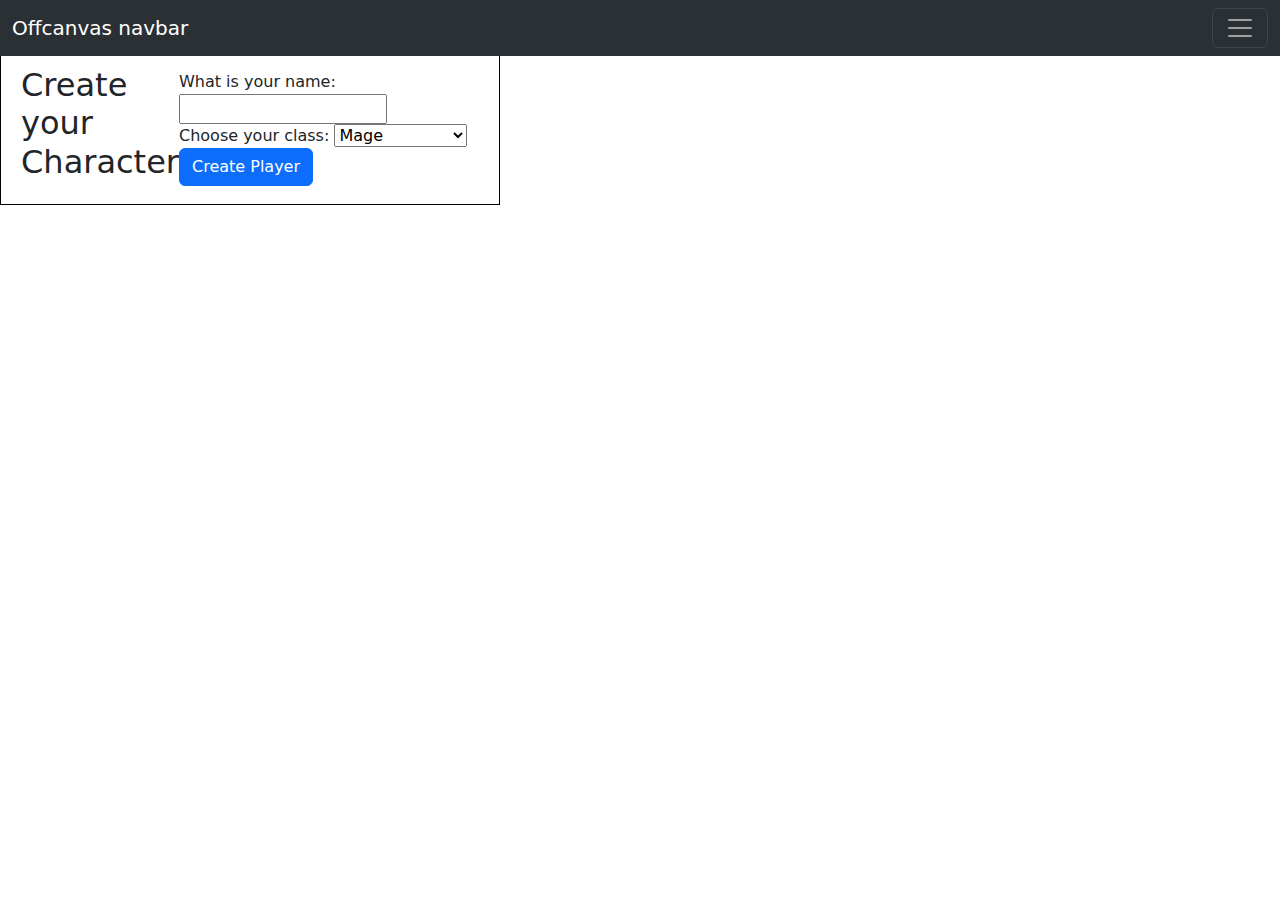
==== index.html @ 210c9d57 "first commit" ====
<!DOCTYPE html>
<html lang="en">

<head>
    <meta charset="UTF-8">
    <meta name="viewport" content="width=device-width, initial-scale=1.0">
    <title>Document</title>
    <script src="app.js" defer></script>
    <link rel="stylesheet" href="https://cdn.jsdelivr.net/npm/bootstrap@5.3.3/dist/css/bootstrap.min.css">
    <link rel="stylesheet" href="style.css">
    <script defer src="https://cdn.jsdelivr.net/npm/bootstrap@5.3.3/dist/js/bootstrap.bundle.min.js"></script>
</head>

<body>
    <div>
        <nav class="navbar bg-body-tertiary fixed-top" data-bs-theme="dark">
            <div class="container-fluid">
                <a class="navbar-brand" href="#">Offcanvas navbar</a>
                <button class="navbar-toggler" type="button" data-bs-toggle="offcanvas"
                    data-bs-target="#offcanvasNavbar" aria-controls="offcanvasNavbar" aria-label="Toggle navigation">
                    <span class="navbar-toggler-icon"></span>
                </button>
                <div class="offcanvas offcanvas-end" tabindex="-1" id="offcanvasNavbar"
                    aria-labelledby="offcanvasNavbarLabel">
                    <div class="offcanvas-header">
                        <h5 class="offcanvas-title" id="offcanvasNavbarLabel">Offcanvas</h5>
                        <button type="button" class="btn-close" data-bs-dismiss="offcanvas" aria-label="Close"></button>
                    </div>
                    <div class="offcanvas-body">
                        <ul class="navbar-nav justify-content-end flex-grow-1 pe-3">
                            <li class="nav-item">
                                <a class="nav-link active" aria-current="page" href="#">Home</a>
                            </li>
                            <li class="nav-item">
                                <a class="nav-link" href="#">Login</a>
                            </li>
                            <li class="nav-item dropdown">
                                <a class="nav-link dropdown-toggle" href="#" role="button" data-bs-toggle="dropdown"
                                    aria-expanded="false">
                                    Dropdown
                                </a>
                                <ul class="dropdown-menu">
                                    <li><a class="dropdown-item" href="#">Action</a></li>
                                    <li><a class="dropdown-item" href="#">Another action</a></li>
                                    <li>
                                        <hr class="dropdown-divider">
                                    </li>
                                    <li><a class="dropdown-item" href="#">Something else here</a></li>
                                </ul>
                            </li>
                        </ul>
                        <form class="d-flex mt-3" role="search">
                            <input class="form-control me-2" type="search" placeholder="Search" aria-label="Search">
                            <button class="btn btn-outline-success" type="submit">Search</button>
                        </form>
                    </div>
                </div>
            </div>
        </nav>

        <div id="createForm">
            <h2>Create your Character</h2>
            <form action="#">
                <label for="name">What is your name:
                    <input type="text">
                </label>

                <label for="class">Choose your class:
                    <select name="classes" id="classType">

                    </select>
                </label>
                <button class="btn btn-primary">Create Player</button>
            </form>
        </div>


    </div>
</body>

</html>
---- style.css ----
#gameTitle {
    display: flex;
    justify-content: center;
    background-color: silver;
}

#createForm {
    display: flex;
    justify-content: center;
    align-content: center;
    align-items: center;
    border: black solid 1px;
    margin: 50px 0;
    padding: 15px 20px;
    width: 500px;
}
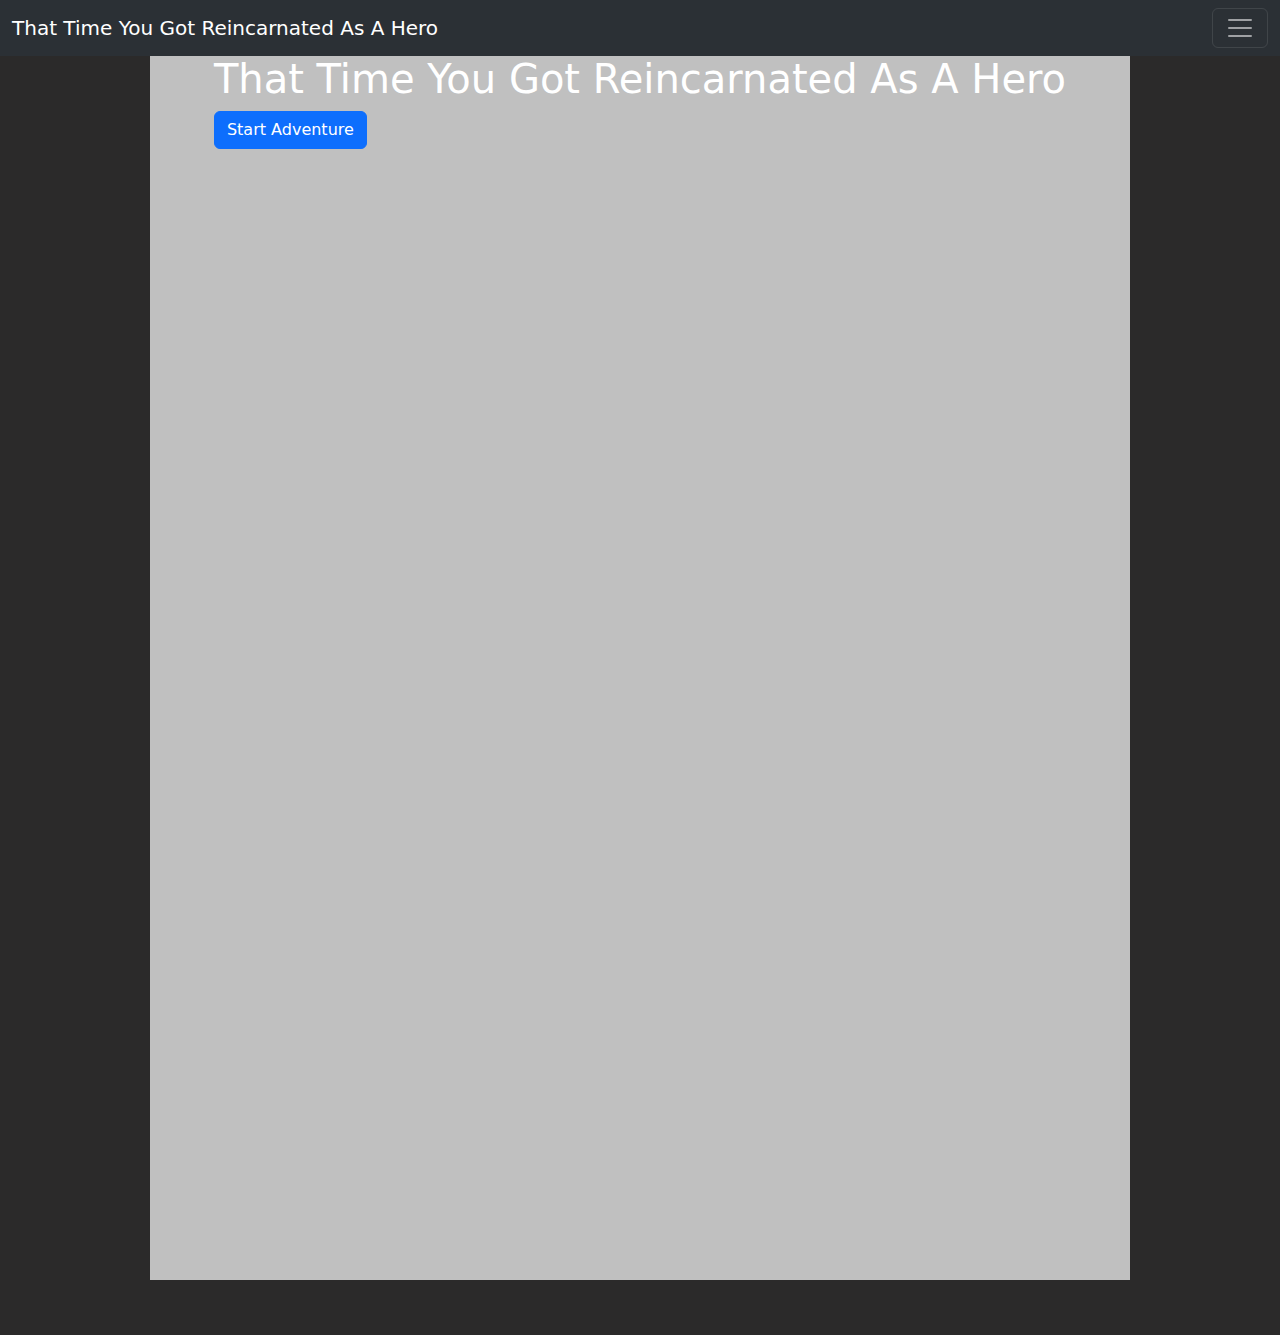
==== commit 904dc6c5: "added back and forth anchors from landing to character creation" ====
--- a/index.html
+++ b/index.html
@@ -15,7 +15,7 @@
     <div>
         <nav class="navbar bg-body-tertiary fixed-top" data-bs-theme="dark">
             <div class="container-fluid">
-                <a class="navbar-brand" href="#">Offcanvas navbar</a>
+                <a class="navbar-brand" href="#">That Time You Got Reincarnated As A Hero</a>
                 <button class="navbar-toggler" type="button" data-bs-toggle="offcanvas"
                     data-bs-target="#offcanvasNavbar" aria-controls="offcanvasNavbar" aria-label="Toggle navigation">
                     <span class="navbar-toggler-icon"></span>
@@ -57,22 +57,17 @@
                 </div>
             </div>
         </nav>
+        <div class="Hero">
+            <div class="gameTitle">
+                <h1>That Time You Got Reincarnated As A Hero</h1>
 
-        <div id="createForm">
-            <h2>Create your Character</h2>
-            <form action="#">
-                <label for="name">What is your name:
-                    <input type="text">
-                </label>
+                <a href="/rpg/character_creation.html"><button class="btn btn-primary">Start Adventure</button></a>
+            </div>
+            <img class="background-landing" alt="">
 
-                <label for="class">Choose your class:
-                    <select name="classes" id="classType">
+        </div>
 
-                    </select>
-                </label>
-                <button class="btn btn-primary">Create Player</button>
-            </form>
-        </div>
+
 
 
     </div>
--- a/style.css
+++ b/style.css
@@ -1,7 +1,13 @@
+* {
+    
+}
+
 #gameTitle {
     display: flex;
     justify-content: center;
     background-color: silver;
+    align-items: center;
+    align-content: center;
 }
 
 #createForm {
@@ -13,4 +19,21 @@
     margin: 50px 0;
     padding: 15px 20px;
     width: 500px;
+}
+
+.Hero {
+    margin: 55px 150px;
+    background: url("https://images.unsplash.com/photo-1472214103451-9374bd1c798e?w=500&auto=format&fit=crop&q=60&ixlib=rb-4.0.3&ixid=M3wxMjA3fDB8MHxzZWFyY2h8MTF8fGZhbnRhc3klMjAlMjBiYWNrZ3JvdW5kJTIwY2FzdGxlfGVufDB8fDB8fHww");
+    background-repeat: no-repeat;
+    background-position: center;
+    background-size: cover;
+    height: 1225px;
+    display: flex;
+    justify-content: center;
+    background-color: silver;
+}
+
+body {
+    background-color: rgb(43, 42, 42);
+    color: white;
 }